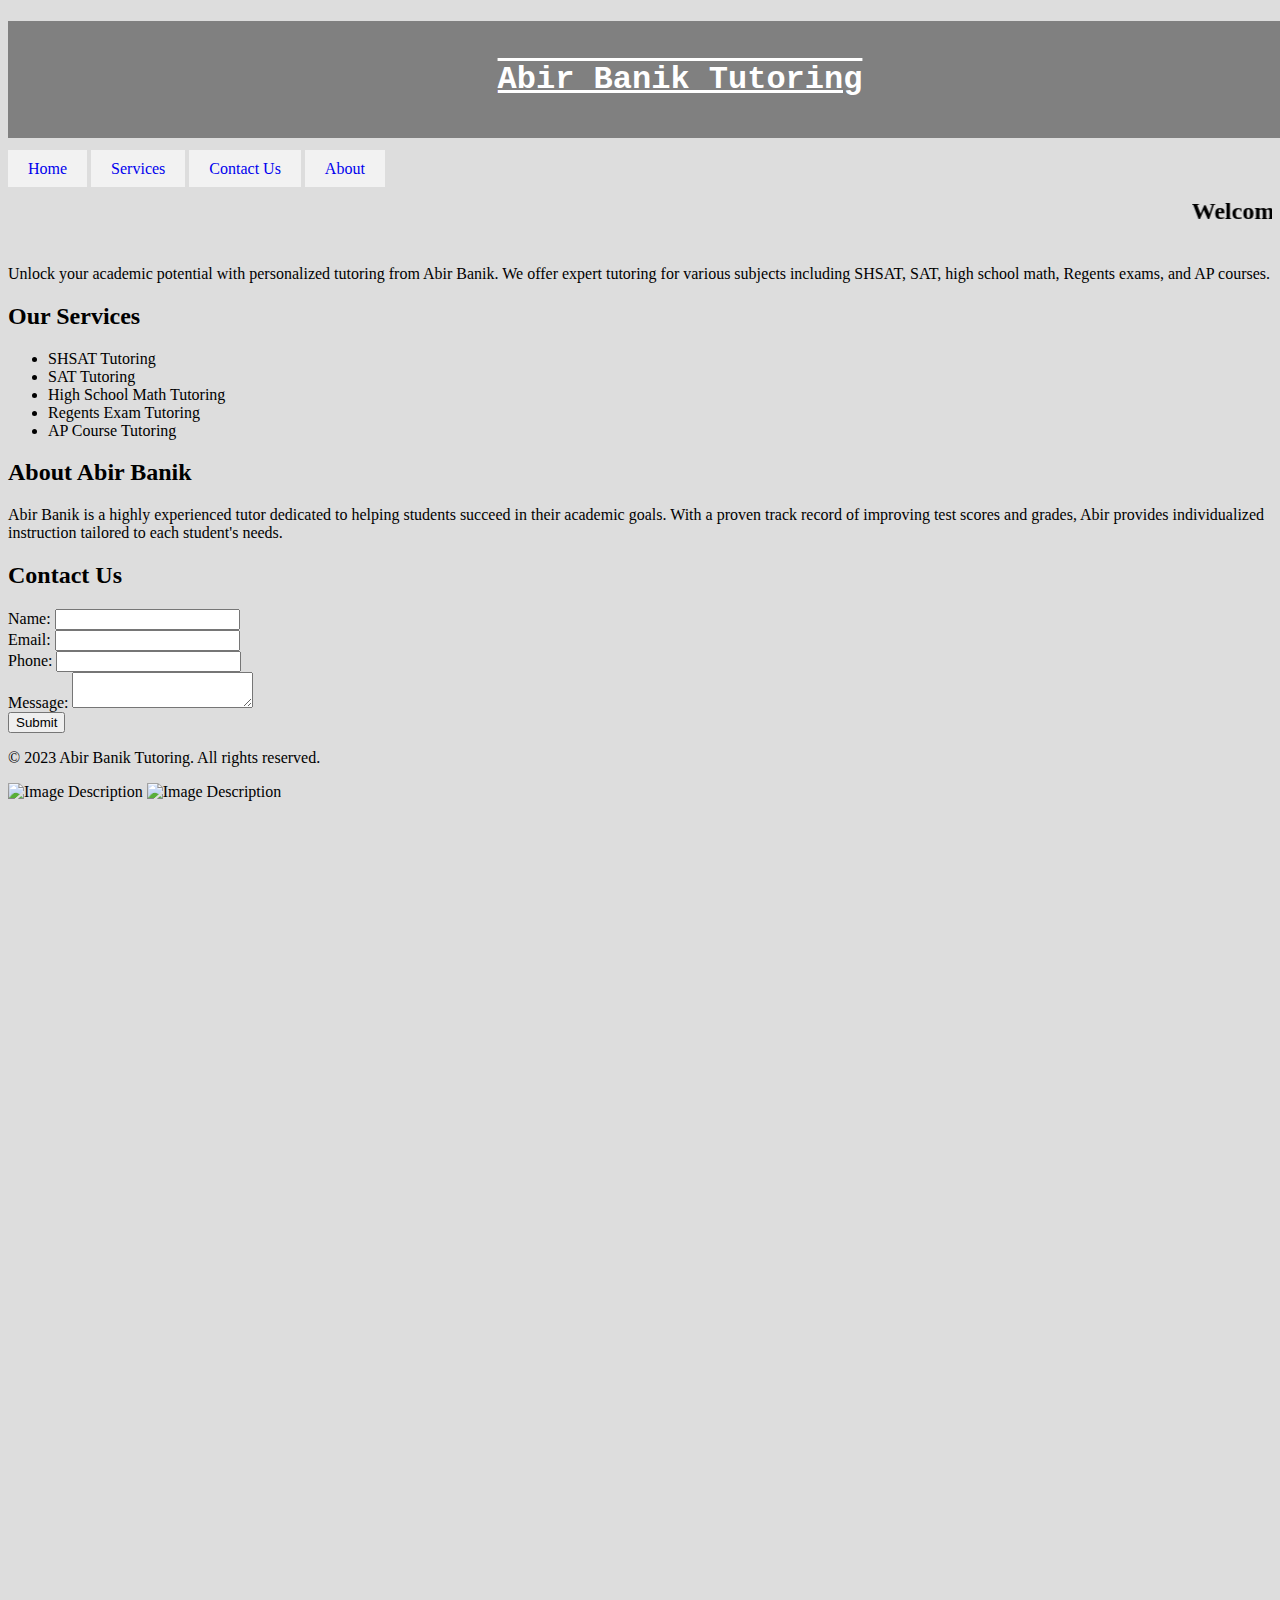
==== index.html @ 0bf2716b "made the front page" ====
<!DOCTYPE html>
<html>

<head>
  <meta charset="utf-8">
  <meta name="viewport" content="width=device-width">
  <title>Abir Banik Tutoring</title>
  <link href="style.css" rel="stylesheet" type="text/css" />
</head>

<body>
  <!-- Business Banner, Logo -->
  <a href="#https://www.linkedin.com/in/abir-banik12918/"><h1 id="banner">Abir Banik Tutoring</h1></a>
  
  <div class="topnav">
    <a class="active" href="#home">Home</a>
    <a href="#services">Services</a>
    <a href="https://www.linkedin.com/in/abir-banik12918/">Contact Us</a>
    <a href="#about">About</a>
  </div>
   
  <main>
    <section>
      <marquee scrollamount="10"><h2>Welcome to Abir Banik Tutoring</h2></marquee>
      <p>Unlock your academic potential with personalized tutoring from Abir Banik. We offer expert tutoring for various subjects including SHSAT, SAT, high school math, Regents exams, and AP courses.</p>
    </section>
    
    <section id="services">
      <h2>Our Services</h2>
      <ul>
        <li>SHSAT Tutoring</li>
        <li>SAT Tutoring</li>
        <li>High School Math Tutoring</li>
        <li>Regents Exam Tutoring</li>
        <li>AP Course Tutoring</li>
      </ul>
    </section>
    
    <section>
      <h2>About Abir Banik</h2>
      <p>Abir Banik is a highly experienced tutor dedicated to helping students succeed in their academic goals. With a proven track record of improving test scores and grades, Abir provides individualized instruction tailored to each student's needs.</p>
    </section>
    
    <section>
      <h2>Contact Us</h2>
      <form>
        <label for="name">Name:</label>
        <input type="text" id="name" name="name" required><br>

        <label for="email">Email:</label>
        <input type="email" id="email" name="email" required><br>

        <label for="phone">Phone:</label>
        <input type="tel" id="phone" name="phone"><br>

        <label for="message">Message:</label>
        <textarea id="message" name="message"></textarea><br>

        <input type="submit" value="Submit">
      </form>
    </section>
  </main>
  
  <footer>
    <p>&copy; 2023 Abir Banik Tutoring. All rights reserved.</p>
  </footer>
  
  <img align="bottom" src="path_to_your_image.jpg" alt="Image Description">
  <img id="photo123" src="Photos/123.png" alt="Image Description">
    
  <script src="script.js"></script>
</body>
</html>
---- style.css ----
html, h1 {
    height: 180%;
    width: 100%;
  }
  /* Business Banner, Logo*/
  #banner {
    background-color: #808080;
    background-size: cover;
    color: white;
    padding: 40px;
    text-align: center;
    font-family: 'Courier New', Courier, monospace;
    text-decoration: overline underline;
  }

  #pets1 {
    color: white;
    }

/* Add padding and hover effect to the links within the topnav class */
.topnav a {
    padding: 10px 20px; 
    background-color: #f2f2f2; /* Set the default background color */
    transition: background-color 0.3s; /* Add a smooth transition effect */
    text-decoration: none; /* Remove underline from links */
  }
  
  /* Add hover effect to change the background color on hover */
  .topnav a:hover {
    background-color: #dd697b; /* Change the background color on hover */
    color: white; /* Change text color on hover if needed */
  }
  
  /* Set a fun background color for the entire website */
body {
    background-color: #dddddd; 
  }
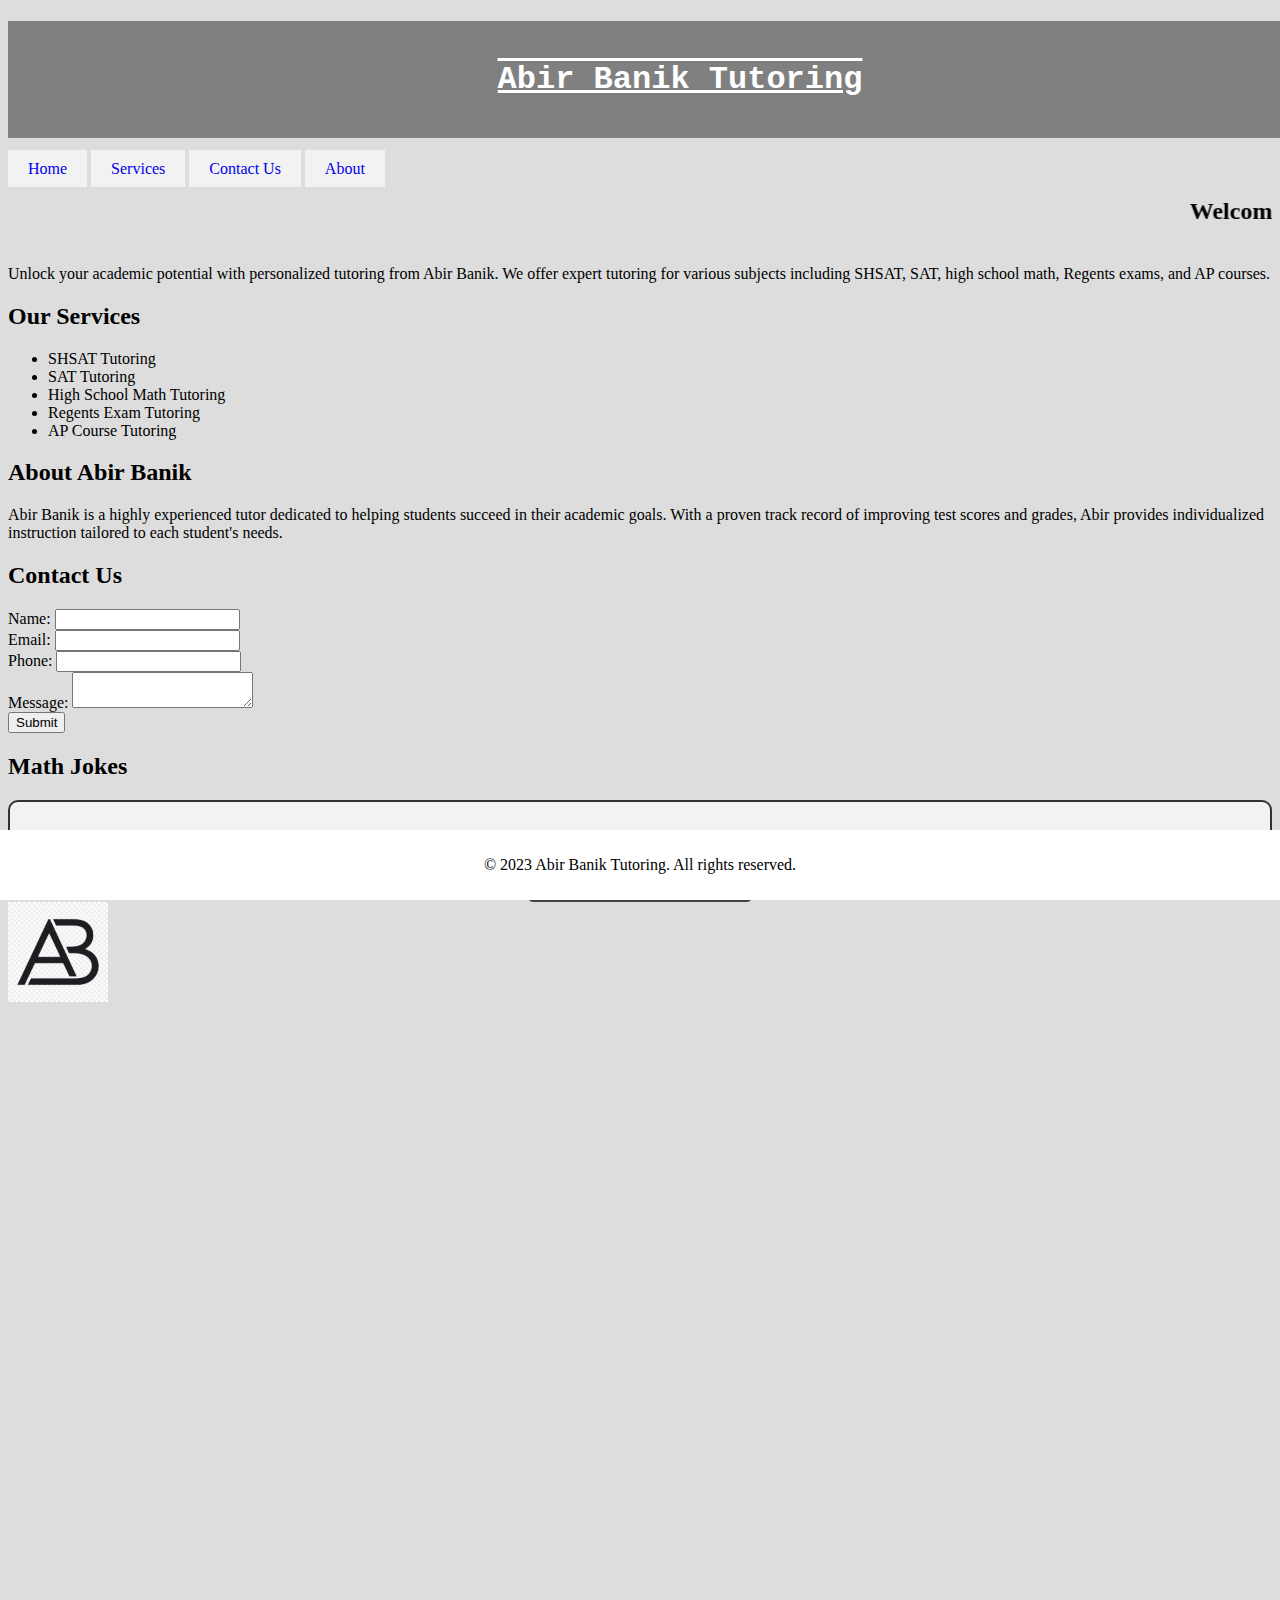
==== commit 6c519dde: "added a button to tell jokes" ====
--- a/index.html
+++ b/index.html
@@ -59,14 +59,25 @@
         <input type="submit" value="Submit">
       </form>
     </section>
+
+    <section>
+        <h2>Math Jokes</h2>
+        <div id="jokeDisplay"></div>
+        <button id="tellJoke">Tell Math Joke</button>
+      </section>
+
+      
+      
+  
   </main>
   
-  <footer>
+  <footer id="footer">
     <p>&copy; 2023 Abir Banik Tutoring. All rights reserved.</p>
   </footer>
   
-  <img align="bottom" src="path_to_your_image.jpg" alt="Image Description">
-  <img id="photo123" src="Photos/123.png" alt="Image Description">
+  <img id="logo" src="logo.png" alt="Abir Banik Tutoring Logo">
+  
+
     
   <script src="script.js"></script>
 </body>
--- a/style.css
+++ b/style.css
@@ -35,4 +35,56 @@
 body {
     background-color: #dddddd; 
   }
-  +
+/* Style for the Tell Math Joke button */
+#tellJoke {
+    display: block;
+    margin: 0 auto;
+    font-size: 24px;
+    font-weight: bold;
+    background-color: #444444;
+    color: white;
+    padding: 15px 30px;
+    border: none;
+    border-radius: 5px;
+    cursor: pointer;
+    transition: background-color 0.3s, transform 0.2s;
+  }
+  
+  #tellJoke:hover {
+    background-color: #192841;
+    transform: scale(1.05);
+  }
+  
+ /* Style for the Math Jokes display */
+#jokeDisplay {
+    font-size: 36px; /* Make the jokes big */
+    font-weight: bold; /* Make the jokes bold */
+    text-align: center; /* Center the jokes */
+    padding: 20px; /* Add padding around the jokes */
+    background-color: #f2f2f2; /* Set a background color for the jokes */
+    border: 2px solid #333; /* Add a border for the jokes */
+    border-radius: 10px; /* Round the corners */
+    margin-top: 20px; /* Add space between the jokes and the button */
+  }
+  
+/* Style for the footer */
+#footer {
+  text-align: center;
+  position: fixed;
+  bottom: 0;
+  left: 0;
+  right: 0;
+  background-color: #fff; /* Optional background color */
+  padding: 10px; /* Optional padding */
+  z-index: 999; /* Adjust the z-index as needed */
+}
+
+/* Style for the logo image */
+#logo {
+  width: 100px; /* Adjust the width as needed */
+}
+
+
+
+
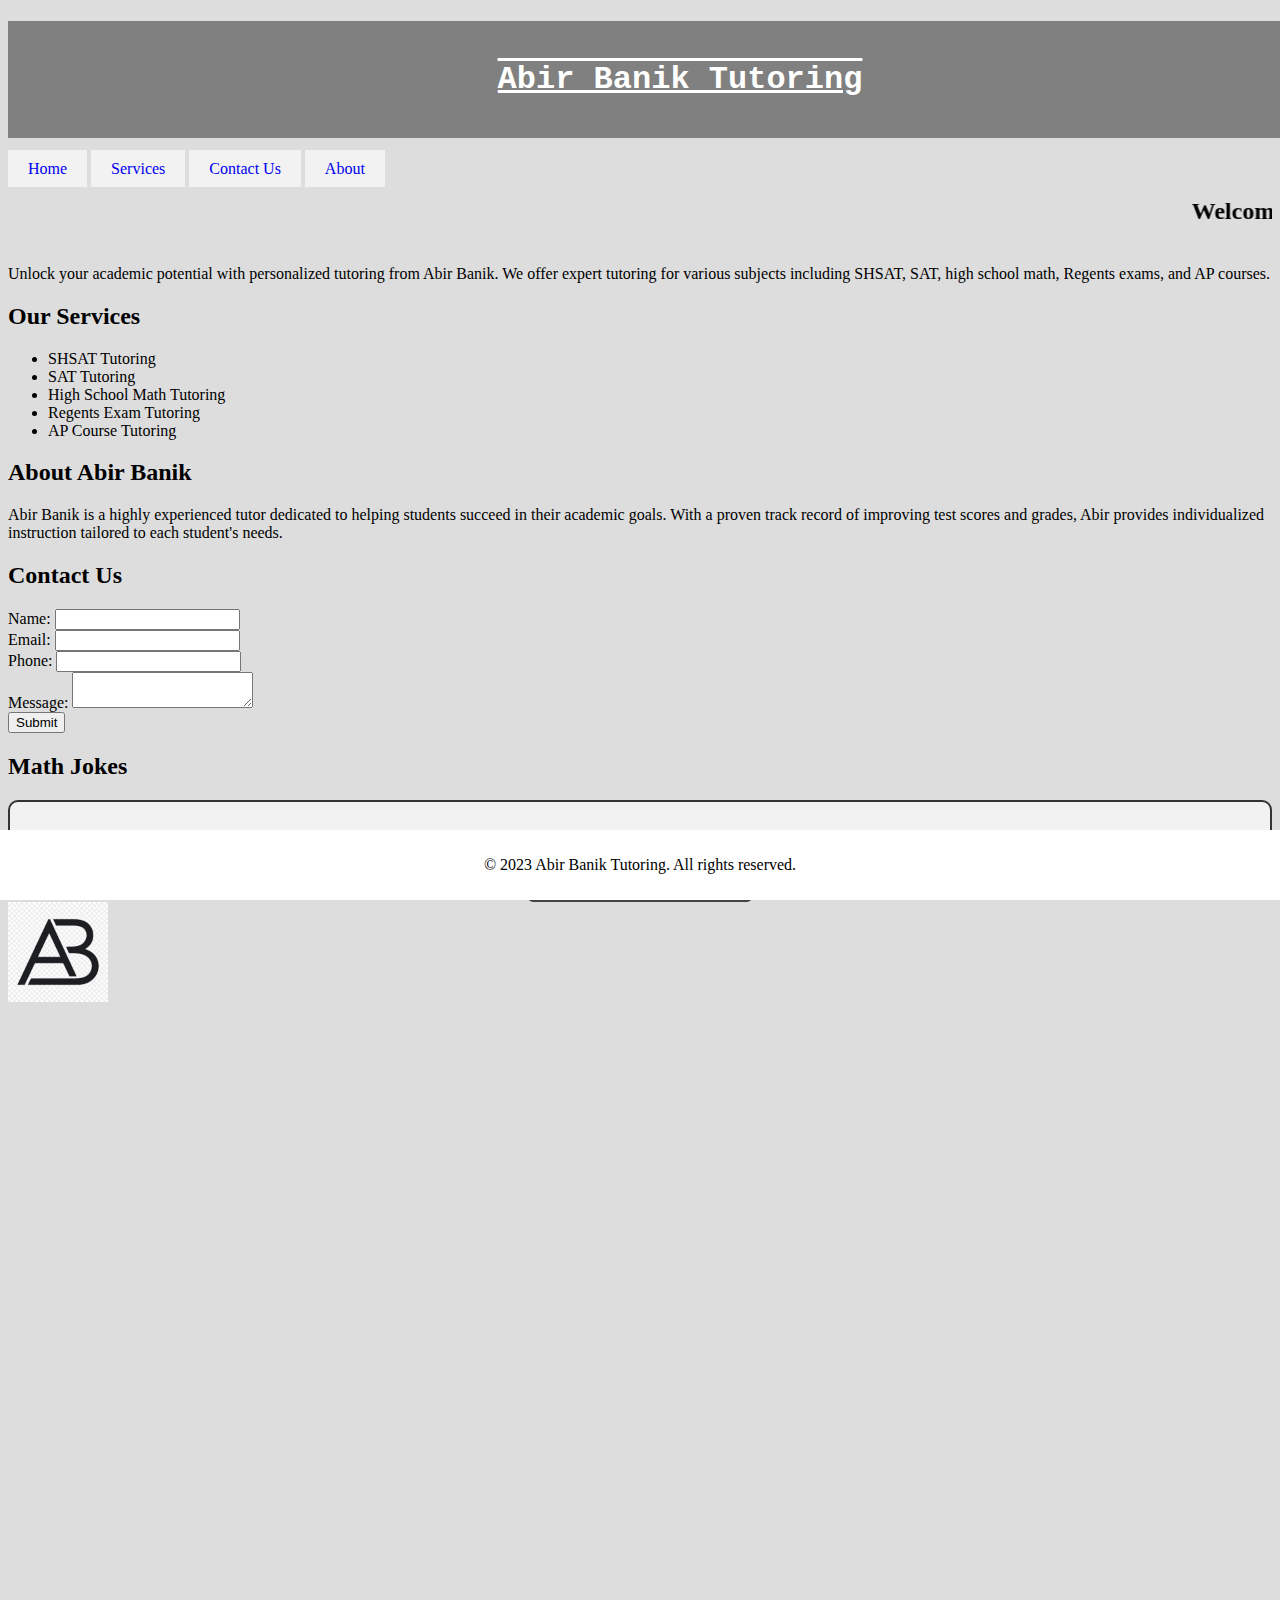
==== commit 145c691d: "created a about us page" ====
--- a/index.html
+++ b/index.html
@@ -16,7 +16,7 @@
     <a class="active" href="#home">Home</a>
     <a href="#services">Services</a>
     <a href="https://www.linkedin.com/in/abir-banik12918/">Contact Us</a>
-    <a href="#about">About</a>
+    <a href="aboutPage.html">About</a>
   </div>
    
   <main>
--- a/style.css
+++ b/style.css
@@ -88,3 +88,4 @@
 
 
 
+
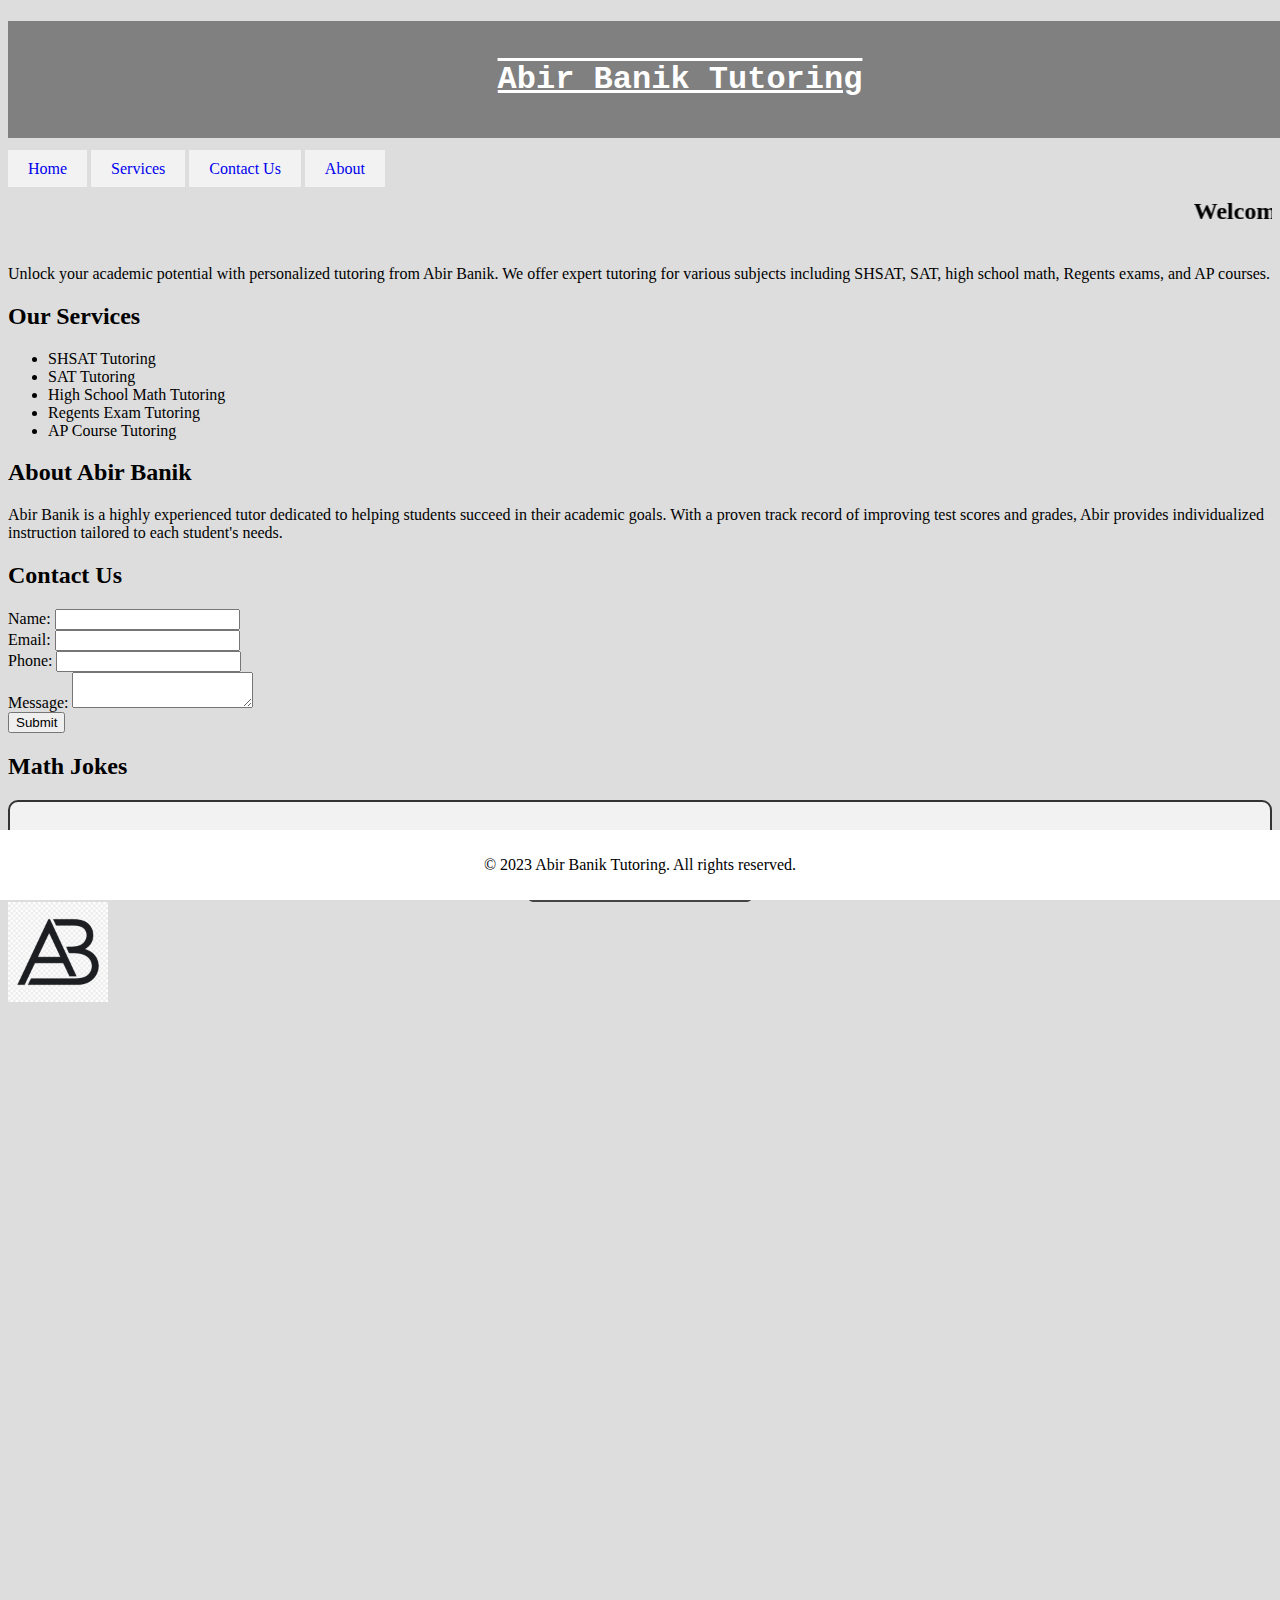
==== commit db30d210: "added contactUs Page with links to gmail, gogle drive and social media" ====
--- a/index.html
+++ b/index.html
@@ -15,7 +15,7 @@
   <div class="topnav">
     <a class="active" href="#home">Home</a>
     <a href="#services">Services</a>
-    <a href="https://www.linkedin.com/in/abir-banik12918/">Contact Us</a>
+    <a href="contactPage.html">Contact Us</a>
     <a href="aboutPage.html">About</a>
   </div>
    
--- a/style.css
+++ b/style.css
@@ -27,7 +27,7 @@
   
   /* Add hover effect to change the background color on hover */
   .topnav a:hover {
-    background-color: #dd697b; /* Change the background color on hover */
+    background-color: #1c2951; /* Change the background color on hover */
     color: white; /* Change text color on hover if needed */
   }
   
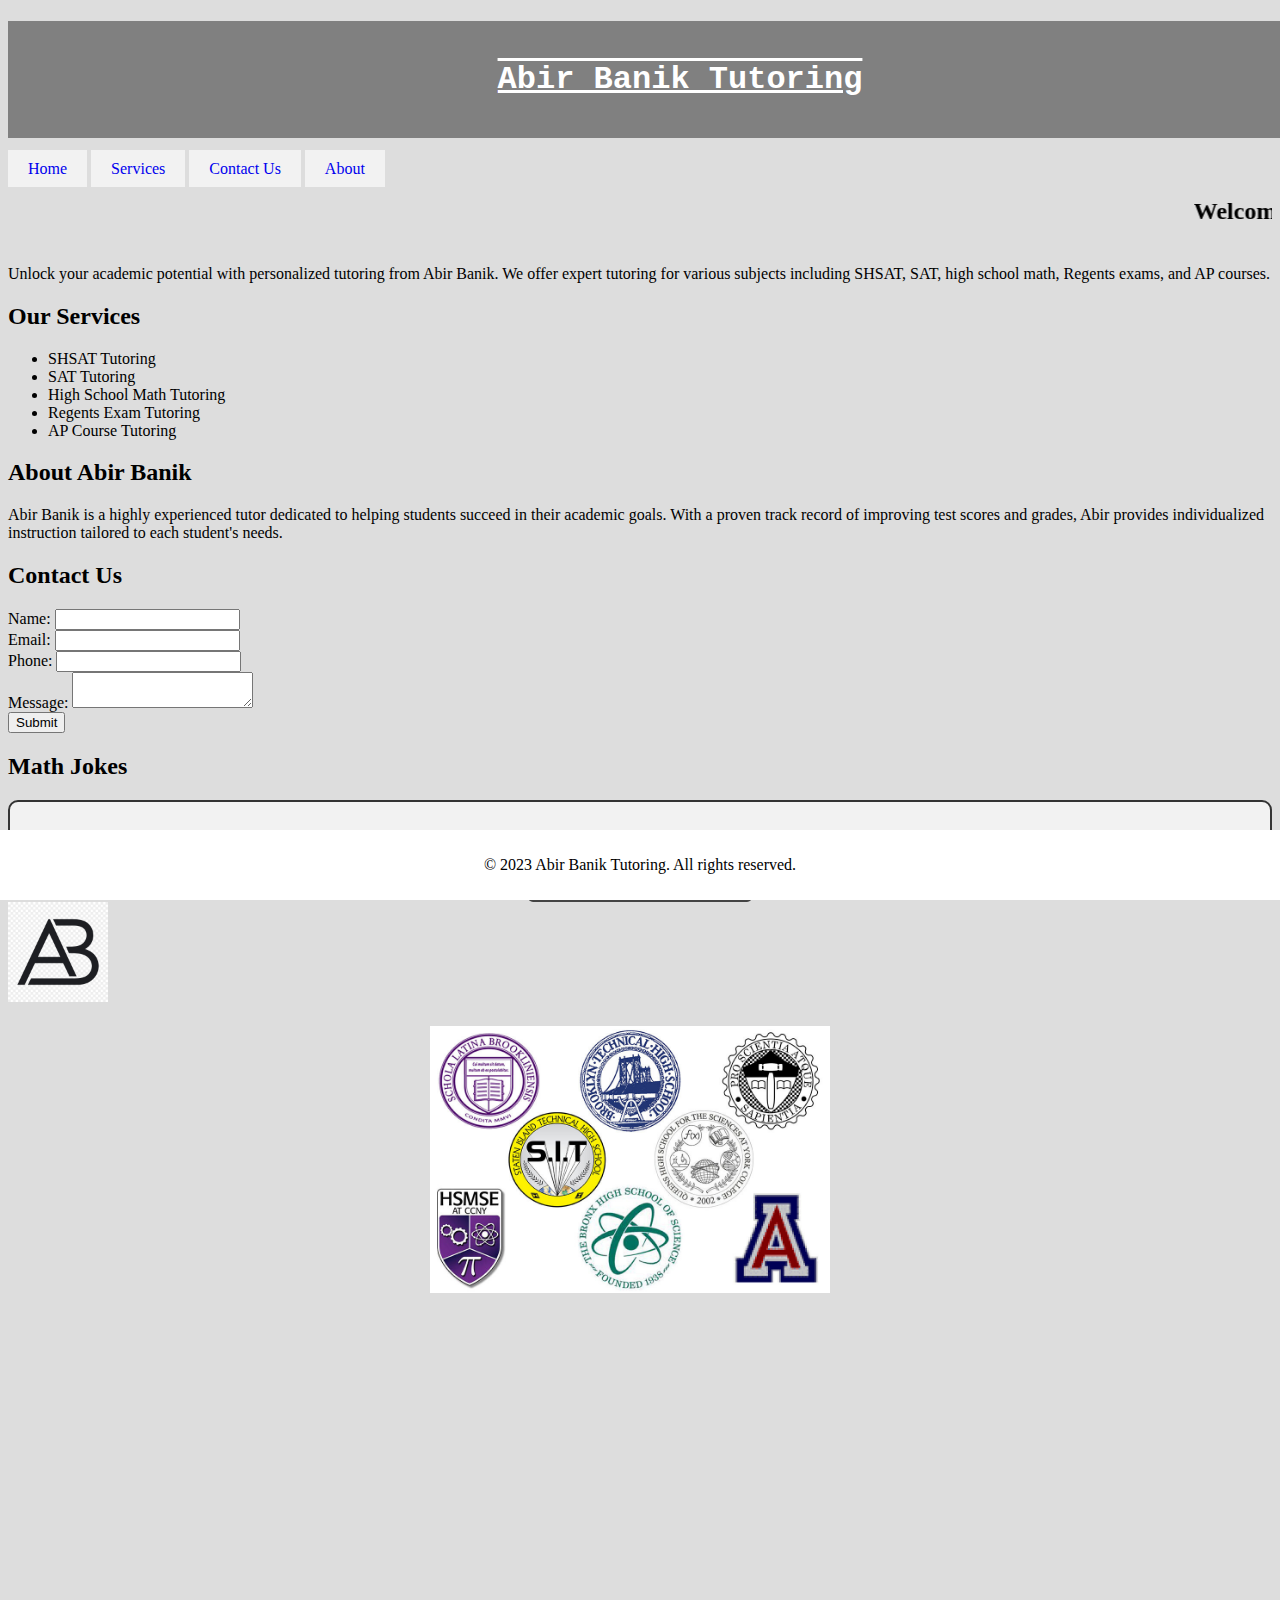
==== commit 9aec98fb: "addded pictures" ====
--- a/index.html
+++ b/index.html
@@ -76,6 +76,10 @@
   </footer>
   
   <img id="logo" src="logo.png" alt="Abir Banik Tutoring Logo">
+
+  <div id="bottom-images">
+    <img id="shsat-logo" src="shsatlogo.jpeg" alt="Our students are Here!">
+  </div>
   
 
     
--- a/style.css
+++ b/style.css
@@ -85,7 +85,24 @@
   width: 100px; /* Adjust the width as needed */
 }
 
+/* Center the images horizontally and vertically */
+#bottom-images {
+  display: flex;
+  justify-content: center;
+  align-items: center;
+  margin-top: 20px; /* Add some margin at the top */
+  position: relative; /* Set the container to a relative position */
+}
+
+/* Style the "shsat-logo" image */
+#shsat-logo {
+  max-width: 400px; /* Increase the maximum width as needed */
+  max-height: 300px; /* Adjust the maximum height as needed */
+  margin-right: 20px; /* Add some spacing between the two images */
+}
 
 
 
 
+
+
